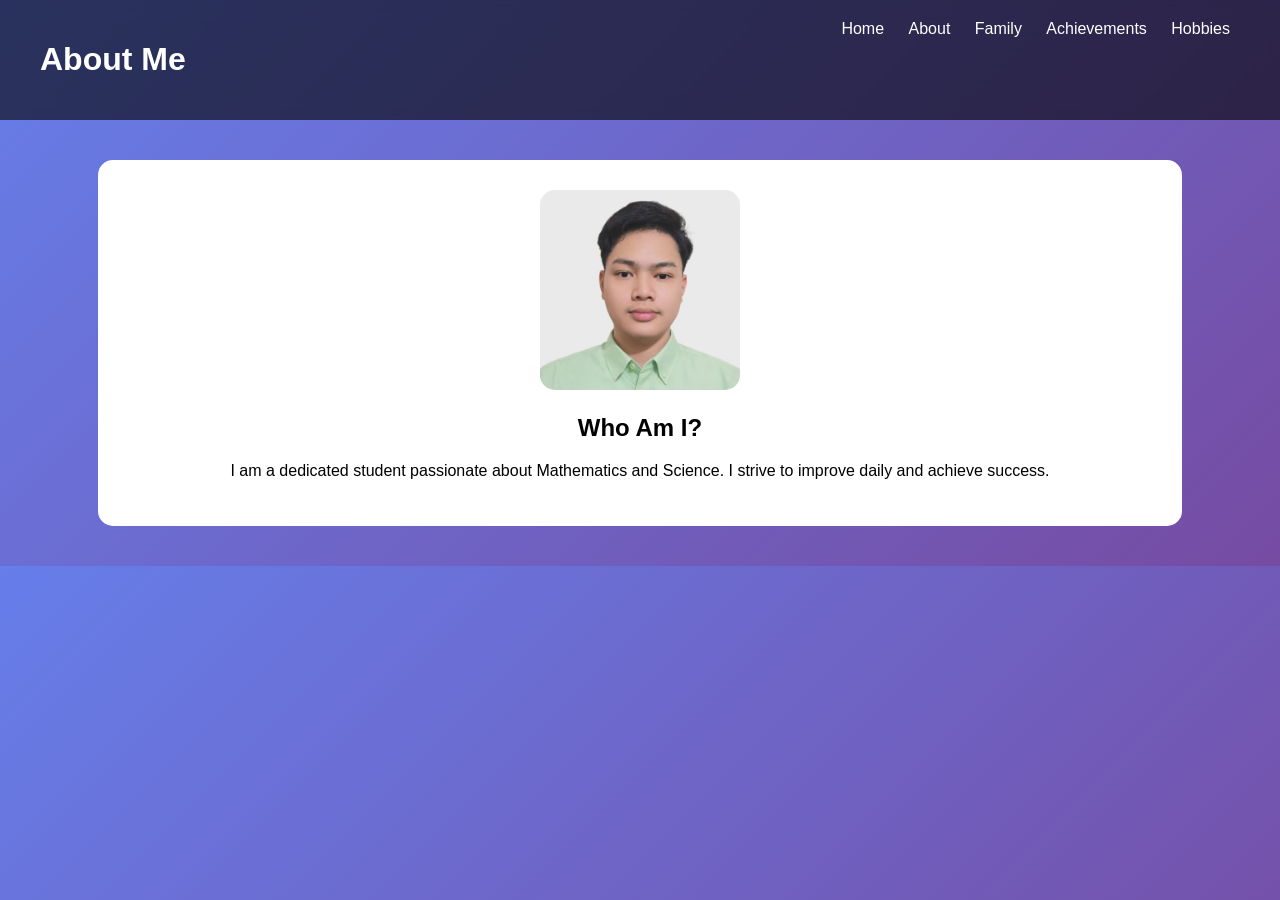
==== about.html @ ad0efc30 "Add files via upload" ====
<!DOCTYPE html>
<html lang="en">
<head>
<meta charset="UTF-8">
<meta name="viewport" content="width=device-width, initial-scale=1.0">
<title>About</title>
<link rel="stylesheet" href="style.css">
</head>
<body>

<header class="navbar">
  <h1>About Me</h1>
  <nav>
    <a href="index.html">Home</a>
    <a href="about.html">About</a>
    <a href="family.html">Family</a>
    <a href="achievements.html">Achievements</a>
    <a href="hobbies.html">Hobbies</a>
  </nav>
</header>

<section class="card">
  <img src="profile.jpg" class="profile">
  <h2>Who Am I?</h2>
  <p>I am a dedicated student passionate about Mathematics and Science. I strive to improve daily and achieve success.</p>
</section>

</body>
</html>
---- style.css ----
/* MAIN DESIGN */
body {
  margin: 0;
  font-family: 'Poppins', sans-serif;
  background: linear-gradient(135deg, #667eea, #764ba2);
  color: white;
}

/* NAVBAR */
.navbar {
  display: flex;
  justify-content: space-between;
  padding: 20px 40px;
  background: rgba(0,0,0,0.6);
  backdrop-filter: blur(10px);
}

/* LINKS */
nav a {
  margin: 0 10px;
  text-decoration: none;
  color: white;
  transition: 0.3s;
}

nav a:hover {
  color: #00f7ff;
}

/* HERO */
.hero {
  height: 90vh;
  display: flex;
  justify-content: center;
  align-items: center;
  text-align: center;
  background: url('https://images.unsplash.com/photo-1503264116251-35a269479413') center/cover;
}

.hero-content {
  background: rgba(0,0,0,0.5);
  padding: 40px;
  border-radius: 20px;
}

/* BUTTON */
.btn {
  padding: 12px 25px;
  background: #00f7ff;
  color: black;
  border-radius: 30px;
  text-decoration: none;
}

/* FEATURES */
.features {
  display: flex;
  justify-content: center;
  gap: 20px;
  padding: 40px;
}

.feature-card {
  background: rgba(255,255,255,0.1);
  padding: 20px;
  border-radius: 15px;
  transition: 0.3s;
}

.feature-card:hover {
  transform: translateY(-10px) scale(1.05);
}

/* CARD */
.card {
  background: white;
  color: black;
  margin: 40px auto;
  padding: 30px;
  width: 80%;
  border-radius: 15px;
  text-align: center;
}

/* IMAGES */
.profile {
  width: 200px;
  border-radius: 15px;
}

/* GRID */
.hobby-grid {
  display: grid;
  grid-template-columns: repeat(2,1fr);
  gap: 20px;
}

/* ANIMATIONS */
.fade-down {
  animation: fadeDown 1s ease;
}

.fade-up {
  animation: fadeUp 1.5s ease;
}

.zoom-in {
  animation: zoomIn 1.5s ease;
}

.float {
  animation: float 3s ease-in-out infinite;
}

.pulse {
  animation: pulse 2s infinite;
}

/* KEYFRAMES */
@keyframes fadeDown {
  from {opacity: 0; transform: translateY(-50px);}
  to {opacity: 1; transform: translateY(0);}
}

@keyframes fadeUp {
  from {opacity: 0; transform: translateY(50px);}
  to {opacity: 1; transform: translateY(0);}
}

@keyframes zoomIn {
  from {opacity: 0; transform: scale(0.7);}
  to {opacity: 1; transform: scale(1);}
}

@keyframes float {
  0% {transform: translateY(0);}
  50% {transform: translateY(-10px);}
  100% {transform: translateY(0);}
}

@keyframes pulse {
  0% {transform: scale(1);}
  50% {transform: scale(1.1);}
  100% {transform: scale(1);}
}
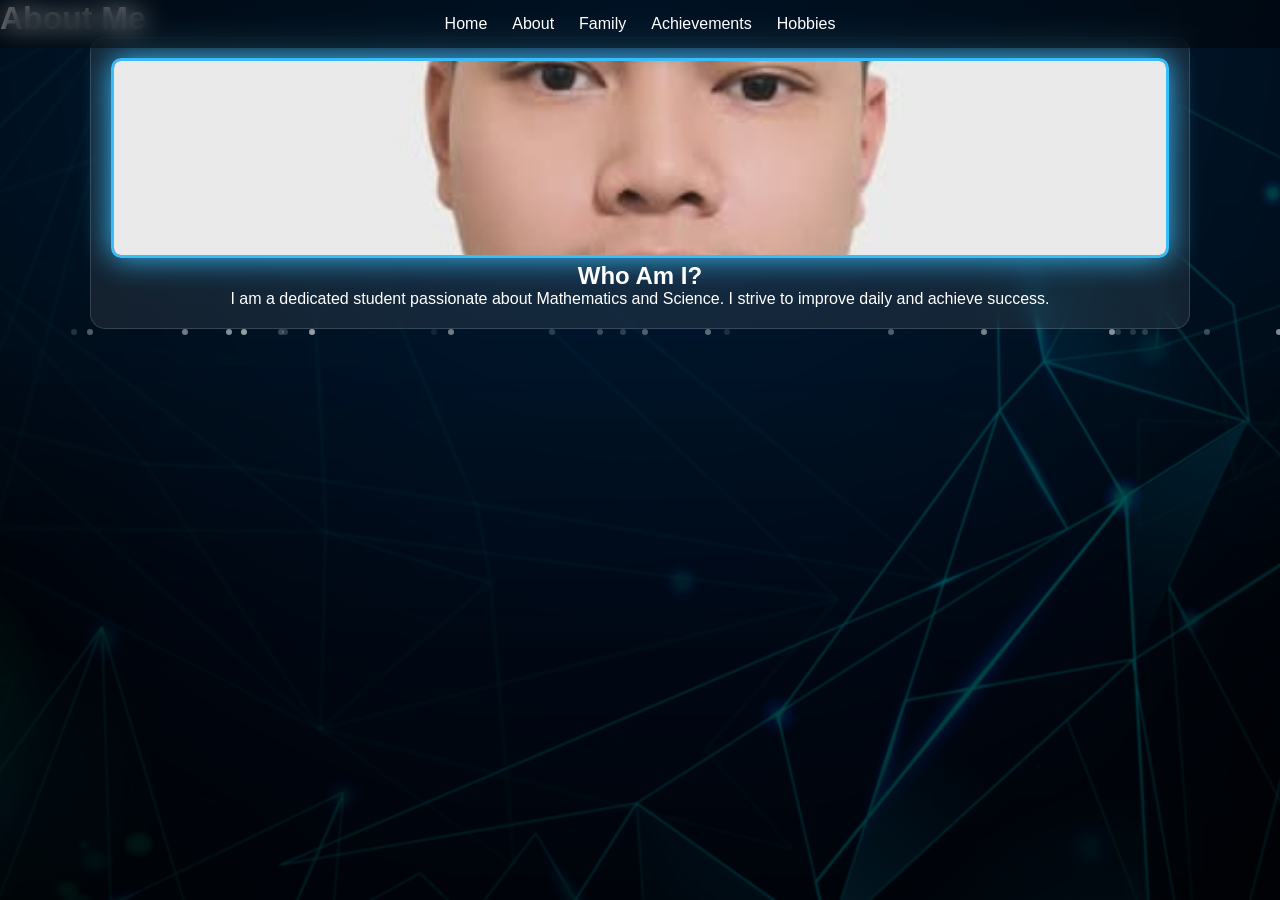
==== commit d812ffda: "Update about.html" ====
--- a/about.html
+++ b/about.html
@@ -24,6 +24,6 @@
   <h2>Who Am I?</h2>
   <p>I am a dedicated student passionate about Mathematics and Science. I strive to improve daily and achieve success.</p>
 </section>
-
+<script src="script.js"></script>
 </body>
-</html>+</html>
--- a/style.css
+++ b/style.css
@@ -1,145 +1,149 @@
-/* MAIN DESIGN */
-body {
+/* RESET */
+* {
   margin: 0;
-  font-family: 'Poppins', sans-serif;
-  background: linear-gradient(135deg, #667eea, #764ba2);
-  color: white;
+  padding: 0;
+  box-sizing: border-box;
+  font-family: Poppins, sans-serif;
 }
 
-/* NAVBAR */
-.navbar {
-  display: flex;
-  justify-content: space-between;
-  padding: 20px 40px;
-  background: rgba(0,0,0,0.6);
-  backdrop-filter: blur(10px);
+/* ===== CINEMATIC BACKGROUND ===== */
+body {
+  background: url("background.jpg") no-repeat center center fixed;
+  background-size: cover;
+  color: white;
+  overflow-x: hidden;
+  position: relative;
 }
 
-/* LINKS */
+/* DARK DEPTH LAYER */
+body::before {
+  content: "";
+  position: fixed;
+  inset: 0;
+  background: radial-gradient(circle at top, rgba(0,0,0,0.3), rgba(0,0,0,0.85));
+  z-index: -2;
+}
+
+/* FLOATING PARTICLES */
+.particle {
+  position: fixed;
+  width: 6px;
+  height: 6px;
+  background: rgba(255,255,255,0.6);
+  border-radius: 50%;
+  animation: floatUp linear infinite;
+  z-index: -1;
+}
+
+@keyframes floatUp {
+  from {
+    transform: translateY(100vh);
+    opacity: 0;
+  }
+  to {
+    transform: translateY(-10vh);
+    opacity: 1;
+  }
+}
+
+/* NAV */
+nav {
+  position: fixed;
+  top: 0;
+  width: 100%;
+  padding: 15px;
+  display: flex;
+  justify-content: center;
+  gap: 25px;
+  background: rgba(0,0,0,0.4);
+  backdrop-filter: blur(12px);
+  z-index: 1000;
+}
+
 nav a {
-  margin: 0 10px;
+  color: white;
   text-decoration: none;
-  color: white;
   transition: 0.3s;
 }
 
 nav a:hover {
-  color: #00f7ff;
+  color: #38bdf8;
+  transform: scale(1.1);
 }
 
 /* HERO */
 .hero {
-  height: 90vh;
+  height: 100vh;
   display: flex;
+  flex-direction: column;
   justify-content: center;
   align-items: center;
   text-align: center;
-  background: url('https://images.unsplash.com/photo-1503264116251-35a269479413') center/cover;
 }
 
-.hero-content {
-  background: rgba(0,0,0,0.5);
-  padding: 40px;
-  border-radius: 20px;
+.profile {
+  width: 160px;
+  height: 160px;
+  border-radius: 50%;
+  border: 3px solid #38bdf8;
+  box-shadow: 0 0 30px #38bdf8;
+  object-fit: cover;
+  transition: 0.4s;
 }
 
-/* BUTTON */
-.btn {
-  padding: 12px 25px;
-  background: #00f7ff;
-  color: black;
-  border-radius: 30px;
-  text-decoration: none;
+.profile:hover {
+  transform: scale(1.1);
 }
 
-/* FEATURES */
-.features {
-  display: flex;
-  justify-content: center;
-  gap: 20px;
-  padding: 40px;
-}
-
-.feature-card {
-  background: rgba(255,255,255,0.1);
-  padding: 20px;
-  border-radius: 15px;
-  transition: 0.3s;
-}
-
-.feature-card:hover {
-  transform: translateY(-10px) scale(1.05);
-}
-
-/* CARD */
-.card {
-  background: white;
-  color: black;
-  margin: 40px auto;
-  padding: 30px;
-  width: 80%;
-  border-radius: 15px;
+/* SECTIONS */
+section {
+  padding: 110px 20px;
+  max-width: 1100px;
+  margin: auto;
   text-align: center;
 }
 
-/* IMAGES */
-.profile {
-  width: 200px;
-  border-radius: 15px;
+/* GLASS CARDS */
+.cards {
+  display: grid;
+  grid-template-columns: repeat(auto-fit,minmax(250px,1fr));
+  gap: 25px;
 }
 
-/* GRID */
-.hobby-grid {
-  display: grid;
-  grid-template-columns: repeat(2,1fr);
-  gap: 20px;
+.card {
+  background: rgba(255,255,255,0.08);
+  border: 1px solid rgba(255,255,255,0.15);
+  backdrop-filter: blur(12px);
+  padding: 20px;
+  border-radius: 15px;
+  transition: 0.4s;
 }
 
-/* ANIMATIONS */
-.fade-down {
-  animation: fadeDown 1s ease;
+.card:hover {
+  transform: translateY(-10px) scale(1.03);
+  box-shadow: 0 10px 30px rgba(56,189,248,0.3);
 }
 
-.fade-up {
-  animation: fadeUp 1.5s ease;
+/* IMAGES */
+.card img {
+  width: 100%;
+  height: 200px;
+  object-fit: cover;
+  border-radius: 10px;
 }
 
-.zoom-in {
-  animation: zoomIn 1.5s ease;
+/* PAGE FADE */
+body {
+  animation: fadeIn 1s ease-in;
 }
 
-.float {
-  animation: float 3s ease-in-out infinite;
+@keyframes fadeIn {
+  from {
+    opacity: 0;
+    transform: scale(1.02);
+  }
+  to {
+    opacity: 1;
+    transform: scale(1);
+  }
 }
-
-.pulse {
-  animation: pulse 2s infinite;
-}
-
-/* KEYFRAMES */
-@keyframes fadeDown {
-  from {opacity: 0; transform: translateY(-50px);}
-  to {opacity: 1; transform: translateY(0);}
-}
-
-@keyframes fadeUp {
-  from {opacity: 0; transform: translateY(50px);}
-  to {opacity: 1; transform: translateY(0);}
-}
-
-@keyframes zoomIn {
-  from {opacity: 0; transform: scale(0.7);}
-  to {opacity: 1; transform: scale(1);}
-}
-
-@keyframes float {
-  0% {transform: translateY(0);}
-  50% {transform: translateY(-10px);}
-  100% {transform: translateY(0);}
-}
-
-@keyframes pulse {
-  0% {transform: scale(1);}
-  50% {transform: scale(1.1);}
-  100% {transform: scale(1);}
-}
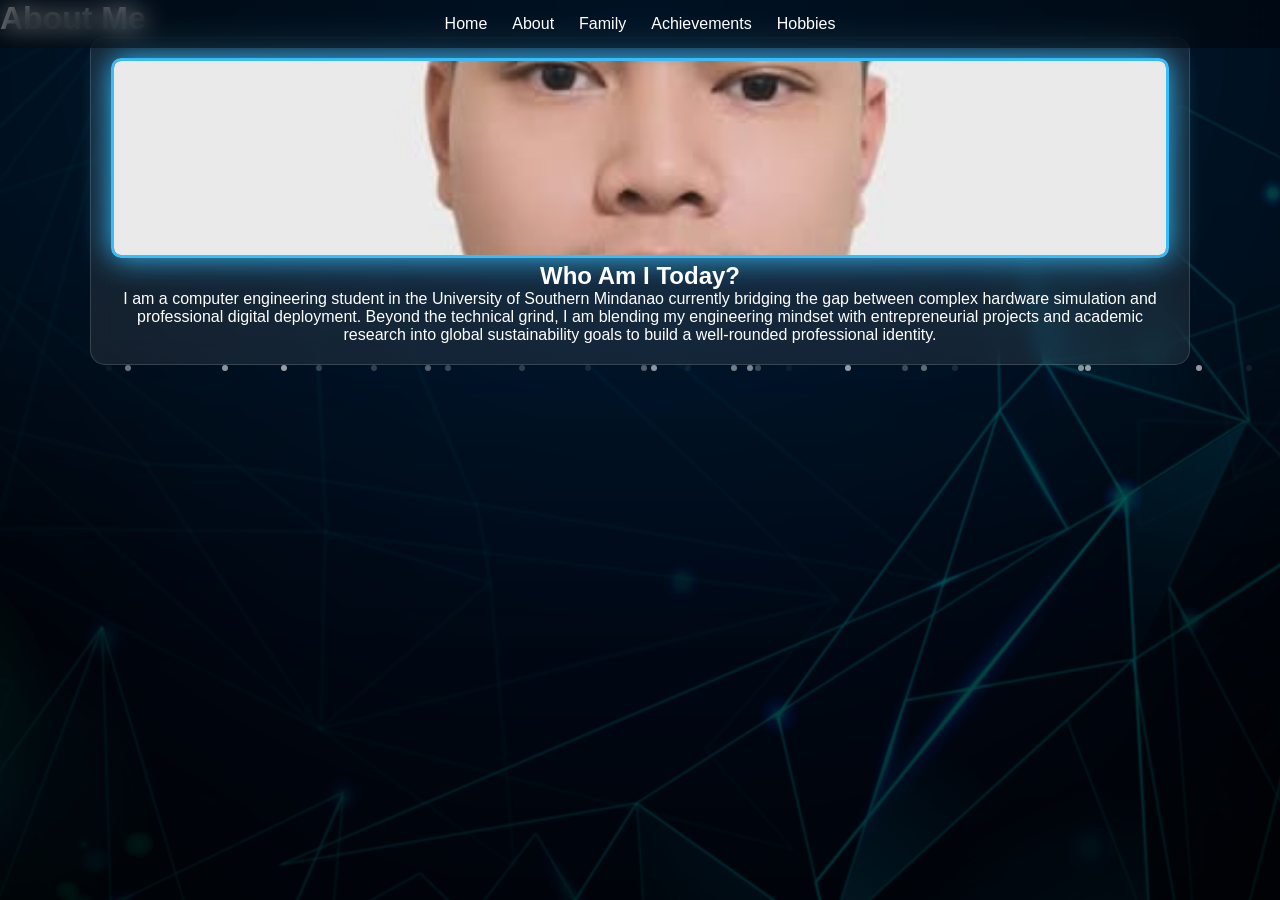
==== commit caccc810: "Update about.html" ====
--- a/about.html
+++ b/about.html
@@ -21,8 +21,10 @@
 
 <section class="card">
   <img src="profile.jpg" class="profile">
-  <h2>Who Am I?</h2>
-  <p>I am a dedicated student passionate about Mathematics and Science. I strive to improve daily and achieve success.</p>
+  <h2>Who Am I Today?</h2>
+  <p>I am a computer engineering student in the University of Southern Mindanao currently bridging the gap between complex hardware simulation and professional digital deployment.
+    Beyond the technical grind, I am blending my engineering mindset with entrepreneurial projects and academic research into global sustainability goals to build a well-rounded professional identity.
+</p>
 </section>
 <script src="script.js"></script>
 </body>
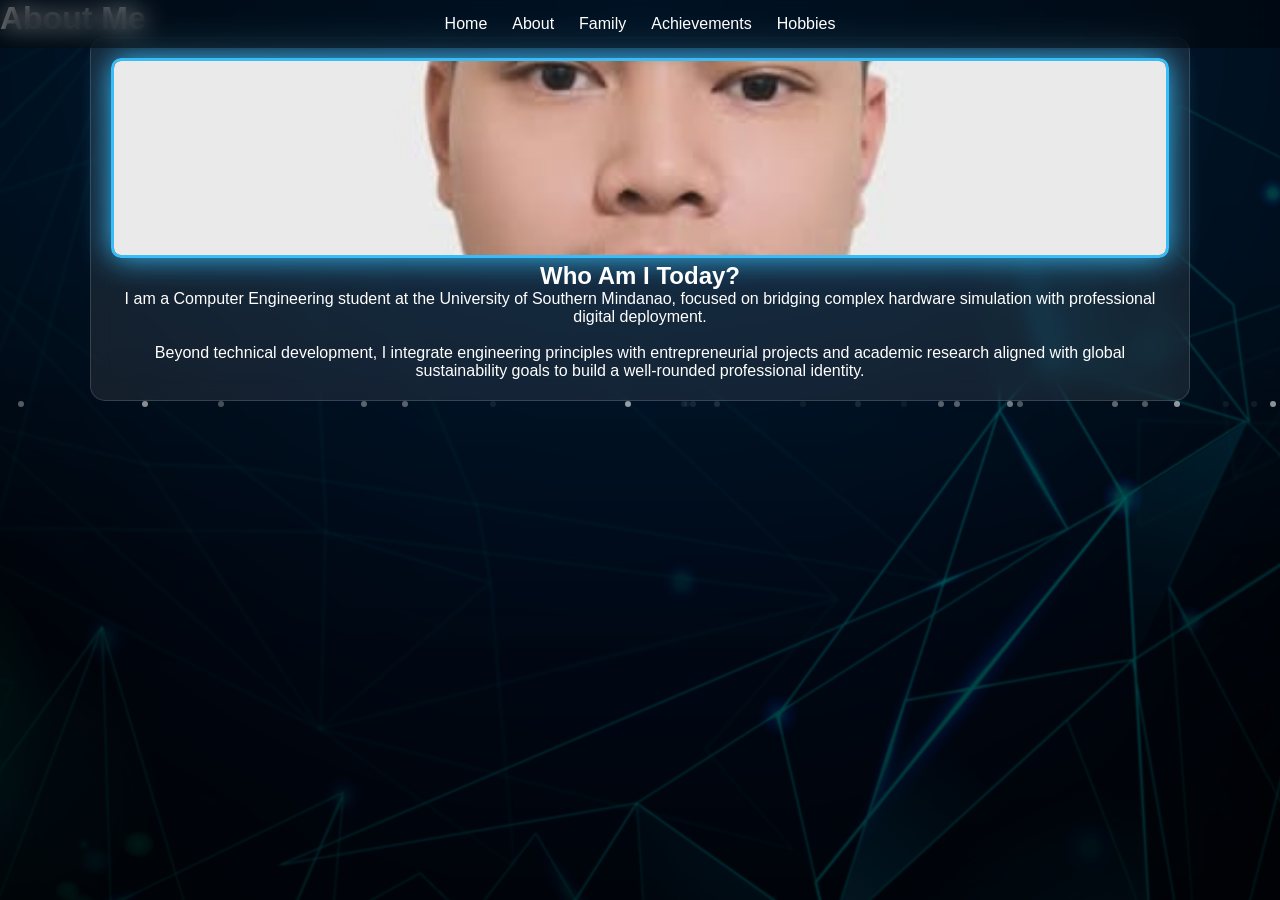
==== commit 17e31066: "Update about.html" ====
--- a/about.html
+++ b/about.html
@@ -22,8 +22,10 @@
 <section class="card">
   <img src="profile.jpg" class="profile">
   <h2>Who Am I Today?</h2>
-  <p>I am a computer engineering student in the University of Southern Mindanao currently bridging the gap between complex hardware simulation and professional digital deployment.
-    Beyond the technical grind, I am blending my engineering mindset with entrepreneurial projects and academic research into global sustainability goals to build a well-rounded professional identity.
+  <p>
+I am a Computer Engineering student at the University of Southern Mindanao, focused on bridging complex hardware simulation with professional digital deployment.
+<br><br>
+Beyond technical development, I integrate engineering principles with entrepreneurial projects and academic research aligned with global sustainability goals to build a well-rounded professional identity.
 </p>
 </section>
 <script src="script.js"></script>
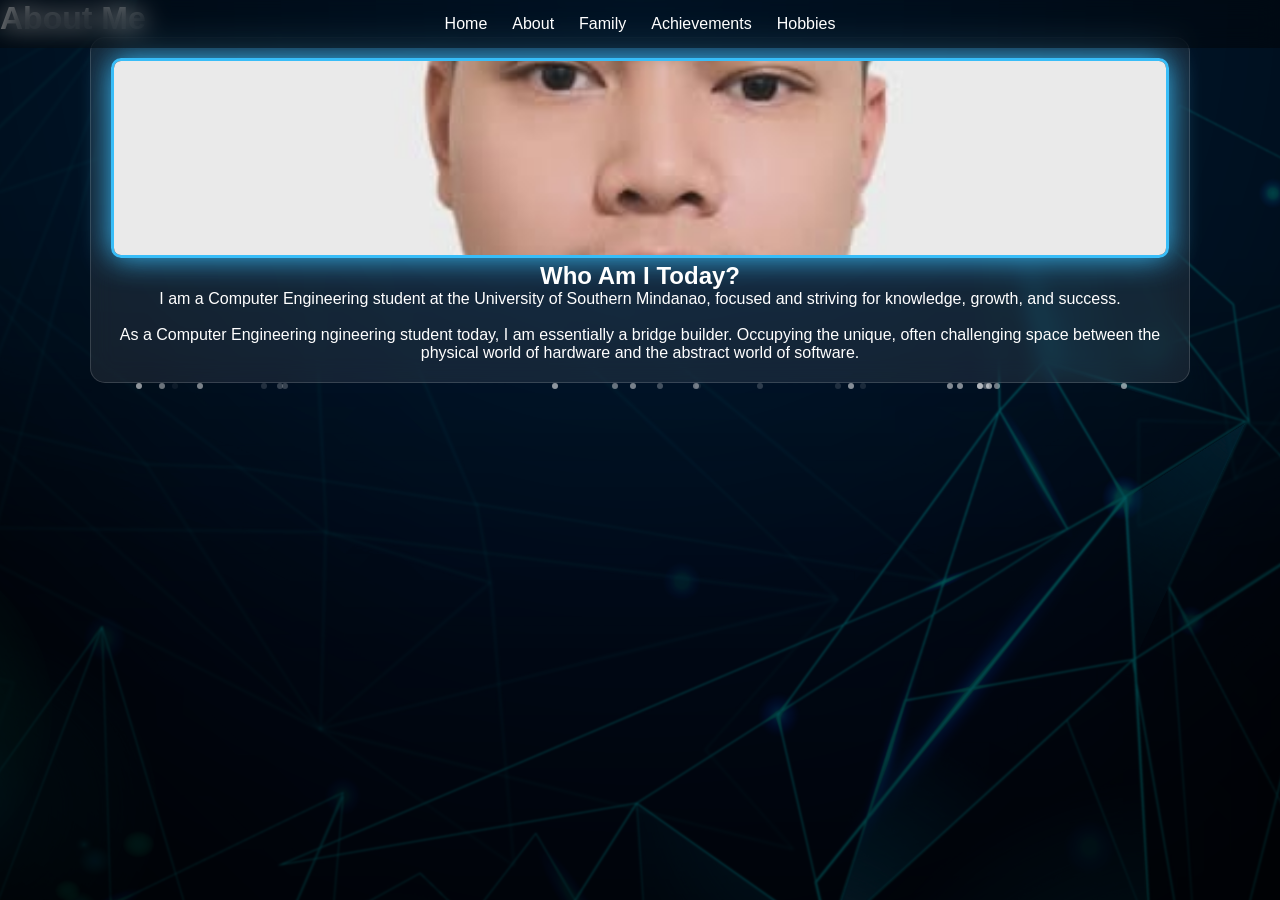
==== commit 90ceafd6: "Update about.html" ====
--- a/about.html
+++ b/about.html
@@ -23,9 +23,9 @@
   <img src="profile.jpg" class="profile">
   <h2>Who Am I Today?</h2>
   <p>
-I am a Computer Engineering student at the University of Southern Mindanao, focused on bridging complex hardware simulation with professional digital deployment.
+I am a Computer Engineering student at the University of Southern Mindanao, focused and striving for knowledge, growth, and success.
 <br><br>
-Beyond technical development, I integrate engineering principles with entrepreneurial projects and academic research aligned with global sustainability goals to build a well-rounded professional identity.
+As a Computer Engineering ngineering student today, I am essentially a bridge builder. Occupying the unique, often challenging space between the physical world of hardware and the abstract world of software.
 </p>
 </section>
 <script src="script.js"></script>
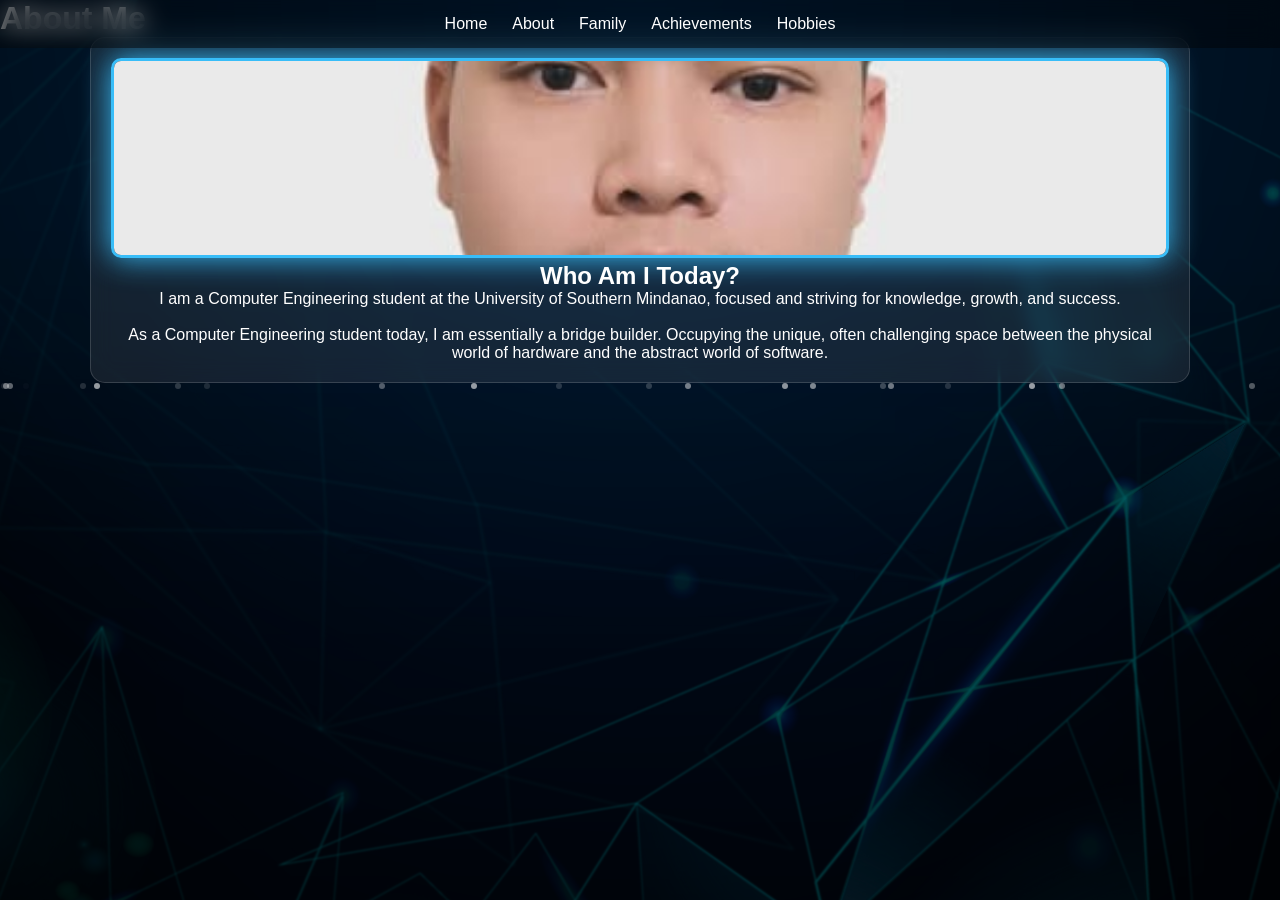
==== commit 6130948a: "Update about.html" ====
--- a/about.html
+++ b/about.html
@@ -25,7 +25,7 @@
   <p>
 I am a Computer Engineering student at the University of Southern Mindanao, focused and striving for knowledge, growth, and success.
 <br><br>
-As a Computer Engineering ngineering student today, I am essentially a bridge builder. Occupying the unique, often challenging space between the physical world of hardware and the abstract world of software.
+As a Computer Engineering student today, I am essentially a bridge builder. Occupying the unique, often challenging space between the physical world of hardware and the abstract world of software.
 </p>
 </section>
 <script src="script.js"></script>
